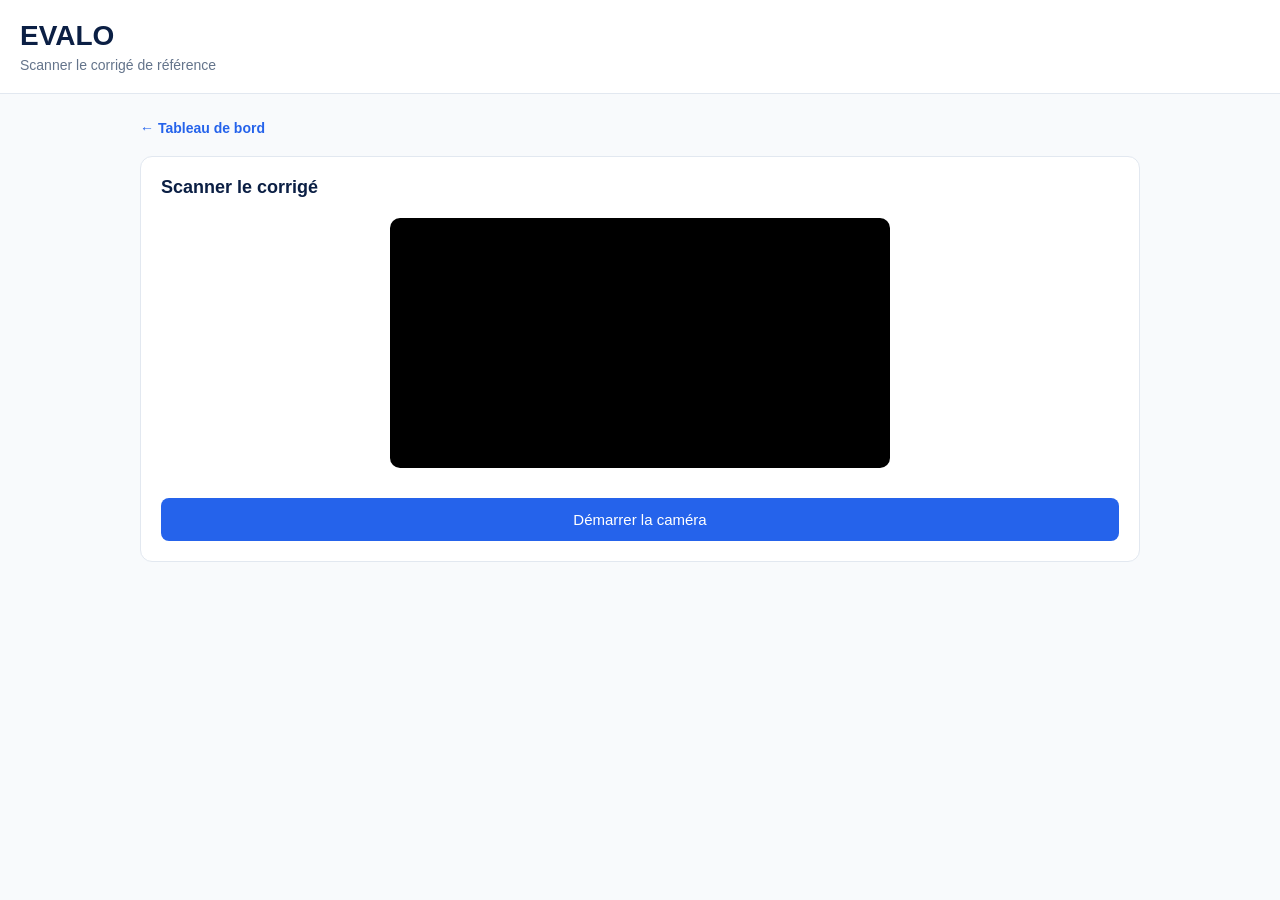
==== pages/corriger-copie.html @ b85eeeb0 "integration 1 partie" ====
<!DOCTYPE html>
<html lang="fr">
<head>
    <meta charset="UTF-8">
    <meta name="viewport" content="width=device-width, initial-scale=1.0">

    <title>Scanner le corrigé - Evalo</title>

    <link rel="stylesheet" href="../css/style.css">
    <script src="../js/scanner.js" defer></script>
</head>

<body>

    <header class="header">
        <h1>EVALO</h1>
        <p>Scanner le corrigé de référence</p>
    </header>

    <main class="container">

        <a href="../index.html" class="back-link">
            ← Tableau de bord
        </a>

        <section class="form-section">

            <h2>Scanner le corrigé</h2>

            <video id="camera" autoplay playsinline></video>

            <button type="button" id="demarrer-camera" class="btn-primary">
                Démarrer la caméra
            </button>

            <button type="button" id="capturer" class="btn-primary" hidden>
                Capturer la feuille
            </button>

            <canvas id="capture" hidden></canvas>

            <p id="message-camera"></p>

        </section>

    </main>

</body>
</html>
---- css/style.css ----
/* =================================
   1. VARIABLES GLOBALES
================================= */

:root {

    /* Couleurs principales */
    --primary-color: #0B1F44;
    --secondary-color: #2563EB;
    --accent-color: #EF4444;

    /* Arrière-plans */
    --background-color: #F8FAFC;
    --card-background: #FFFFFF;
    --secondary-background: #E2E8F0;

    /* Textes */
    --text-primary: #0B1F44;
    --text-secondary: #64748B;

    /* Bordures */
    --border-color: #E2E8F0;

    /* Arrondis */
    --border-radius: 12px;
}


/* =================================
   2. RESET CSS
================================= */

* {
    margin: 0;
    padding: 0;
    box-sizing: border-box;
}


/* =================================
   3. STYLES GÉNÉRAUX
================================= */

body {
    font-family: Arial, sans-serif;
    background-color: var(--background-color);
    color: var(--text-primary);
}


/* =================================
   4. HEADER
================================= */

.header {
    background-color: var(--card-background);
    padding: 20px;
    border-bottom: 1px solid var(--border-color);
}

.header h1 {
    font-size: 28px;
    color: var(--primary-color);
}

.header h1 span {
    color: var(--secondary-color);
}

.header p {
    color: var(--text-secondary);
    font-size: 14px;
    margin-top: 5px;
}


/* =================================
   5. CONTENU PRINCIPAL
================================= */

.container {
    width: 92%;
    max-width: 1000px;
    margin: 25px auto;
}


/* =================================
   6. BIENVENUE
================================= */

.welcome {
    margin-bottom: 25px;
}

.welcome h2 {
    font-size: 21px;
}

.welcome p {
    color: var(--text-secondary);
    margin-top: 8px;
    font-size: 14px;
}


/* =================================
   7. STATISTIQUES
================================= */

.statistics {
    display: grid;
    grid-template-columns: repeat(2, 1fr);
    gap: 12px;
    margin-bottom: 35px;
}

.stat-card {
    background-color: var(--card-background);
    padding: 18px;
    border: 1px solid var(--border-color);
    border-radius: var(--border-radius);
}

.stat-card p {
    font-size: 13px;
    color: var(--text-secondary);
}

.stat-card h3 {
    font-size: 27px;
    margin-top: 12px;
    color: var(--primary-color);
}


/* =================================
   8. MENU PRINCIPAL
================================= */

.menu h2 {
    font-size: 19px;
    margin-bottom: 15px;
}

.menu-list {
    display: flex;
    flex-direction: column;
    gap: 12px;
}

.menu-card {
    display: flex;
    align-items: center;
    gap: 15px;

    padding: 18px;
    background-color: var(--card-background);

    border: 1px solid var(--border-color);
    border-radius: var(--border-radius);

    text-decoration: none;
    color: var(--text-primary);

    transition: 0.2s;
}

.menu-card:hover {
    border-color: var(--secondary-color);
}

.menu-icon {
    width: 45px;
    height: 45px;

    display: flex;
    align-items: center;
    justify-content: center;

    background-color: var(--secondary-background);
    border-radius: 10px;

    font-size: 22px;
}

.menu-card h3 {
    font-size: 15px;
}

.menu-card p {
    color: var(--text-secondary);
    font-size: 13px;
    margin-top: 6px;
}


/* =================================
   9. RESPONSIVE DESIGN
================================= */

/* Tablettes et ordinateurs */

@media (min-width: 768px) {

    .statistics {
        grid-template-columns: repeat(3, 1fr);
    }

    .menu-list {
        display: grid;
        grid-template-columns: repeat(2, 1fr);
    }

}



/* =================================
   FORMULAIRE DES ÉLÈVES
================================= */
/* Bouton retour */
.back-link {
    display: inline-block;
    color: var(--secondary-color);
    text-decoration: none;
    font-size: 14px;
    margin-bottom: 20px;
    font-weight: bold;
}


.form-section,
.student-section {
    background-color: var(--card-background);
    padding: 20px;
    border: 1px solid var(--border-color);
    border-radius: var(--border-radius);
    margin-bottom: 25px;
}

.form-section h2,
.student-section h2 {
    font-size: 18px;
    margin-bottom: 20px;
}

.form-group {
    margin-bottom: 15px;
}

.form-group label {
    display: block;
    font-size: 14px;
    margin-bottom: 8px;
}

.form-group input {
    width: 100%;
    padding: 12px;
    border: 1px solid var(--border-color);
    border-radius: 8px;
    outline: none;
    font-size: 14px;
}

.form-group input:focus {
    border-color: var(--secondary-color);
}

/* Bouton principal */

.btn-primary {
    width: 100%;
    padding: 13px;
    background-color: var(--secondary-color);
    color: white;
    border: none;
    border-radius: 8px;
    font-size: 15px;
    cursor: pointer;
}

.table-container {
    width: 100%;
    overflow-x: auto;
    margin-top: 20px;
}

table {
    width: 100%;
    border-collapse: collapse;
    background: var(--card-background);
}

th, td {
    padding: 14px;
    text-align: left;
    border-bottom: 1px solid var(--border-color);
    white-space: nowrap;
}

th {
    background: var(--primary-color);
    color: white;
}

td {
    color: var(--text-primary);
}



.student-card {
    background: var(--card-background);
    padding: 18px;
    margin-bottom: 15px;
    border: 1px solid var(--border-color);
    border-radius: var(--border-radius);
}

.student-card h3 {
    color: var(--primary-color);
    margin-bottom: 10px;
}

.student-card p {
    color: var(--text-secondary);
    margin-bottom: 5px;
}



.bareme-item {
    display: flex;
    justify-content: space-between;
    align-items: center;
    gap: 15px;
    padding: 10px;
    margin-bottom: 8px;
    background: var(--card-background);
    border: 1px solid var(--border-color);
    border-radius: var(--border-radius);
}

.bareme-item input {
    width: 80px;
}

.total-points {
    margin: 20px 0;
    padding: 15px;
    background: var(--secondary-background);
    border-radius: var(--border-radius);
    font-size: 18px;
}

#message-examen {
    color: green;
    margin-top: 15px;
}


/* Feuille OMR */

.omr-sheet {
    width: 297mm;
    min-height: 210mm;
    padding: 15mm;
    margin: 20px auto;
    background: white;
    color: #0B1F44;
    position: relative;
    box-sizing: border-box;
}

.omr-header {
    text-align: center;
    border-bottom: 2px solid #0B1F44;
    padding-bottom: 10px;
}

.omr-header h1 {
    margin: 0;
    font-size: 25px;
}

.omr-content {
    display: grid;
    grid-template-columns: 1fr 1.5fr;
    gap: 35px;
    margin-top: 20px;
}

.omr-content h2 {
    font-size: 15px;
}

#grille-matricule,
#grille-reponses {
    margin-top: 15px;
}

.ligne-matricule,
.ligne-reponse {
    display: flex;
    align-items: center;
    justify-content: space-between;
    padding: 5px;
    border-bottom: 1px solid #ddd;
}

.ligne-matricule {
    justify-content: flex-start;
    gap: 15px;
}

.ligne-matricule span:first-child,
.ligne-reponse > span {
    width: 25px;
    font-weight: bold;
}

.ligne-matricule .bulle {
    margin-left: 17px;
}

.choix {
    display: flex;
    gap: 35px;
}

.choix div {
    display: flex;
    align-items: center;
    gap: 8px;
}

.bulle {
    width: 15px;
    height: 15px;
    border: 1.5px solid black;
    border-radius: 50%;
    display: inline-block;
}

.omr-sheet footer {
    margin-top: 20px;
    text-align: center;
    font-size: 11px;
}

.repere {
    position: absolute;
    width: 8px;
    height: 8px;
    background: black;
}

.repere-1 { top: 5mm; left: 5mm; }
.repere-2 { top: 5mm; right: 5mm; }
.repere-3 { bottom: 5mm; left: 5mm; }
.repere-4 { bottom: 5mm; right: 5mm; }

@media print {
    @page {
        size: A4 landscape;
        margin: 0;
    }

    body {
        margin: 0;
        background: white;
    }

    .omr-sheet {
        margin: 0;
        width: 297mm;
        height: 210mm;
    }

    .no-print {
        display: none;
    }
}


#generer-feuille {
    display: inline-block;
    margin-top: 15px;
    padding: 12px 20px;
    background: var(--secondary-color);
    color: white;
    text-decoration: none;
    border-radius: 8px;
    font-weight: bold;
}

#generer-feuille:hover {
    opacity: 0.85;
}


#camera {
    width: 100%;
    max-width: 500px;
    display: block;
    margin: 20px auto;
    border-radius: 10px;
    background: black;
}

#demarrer-camera,
#capturer {
    margin-top: 10px;
}
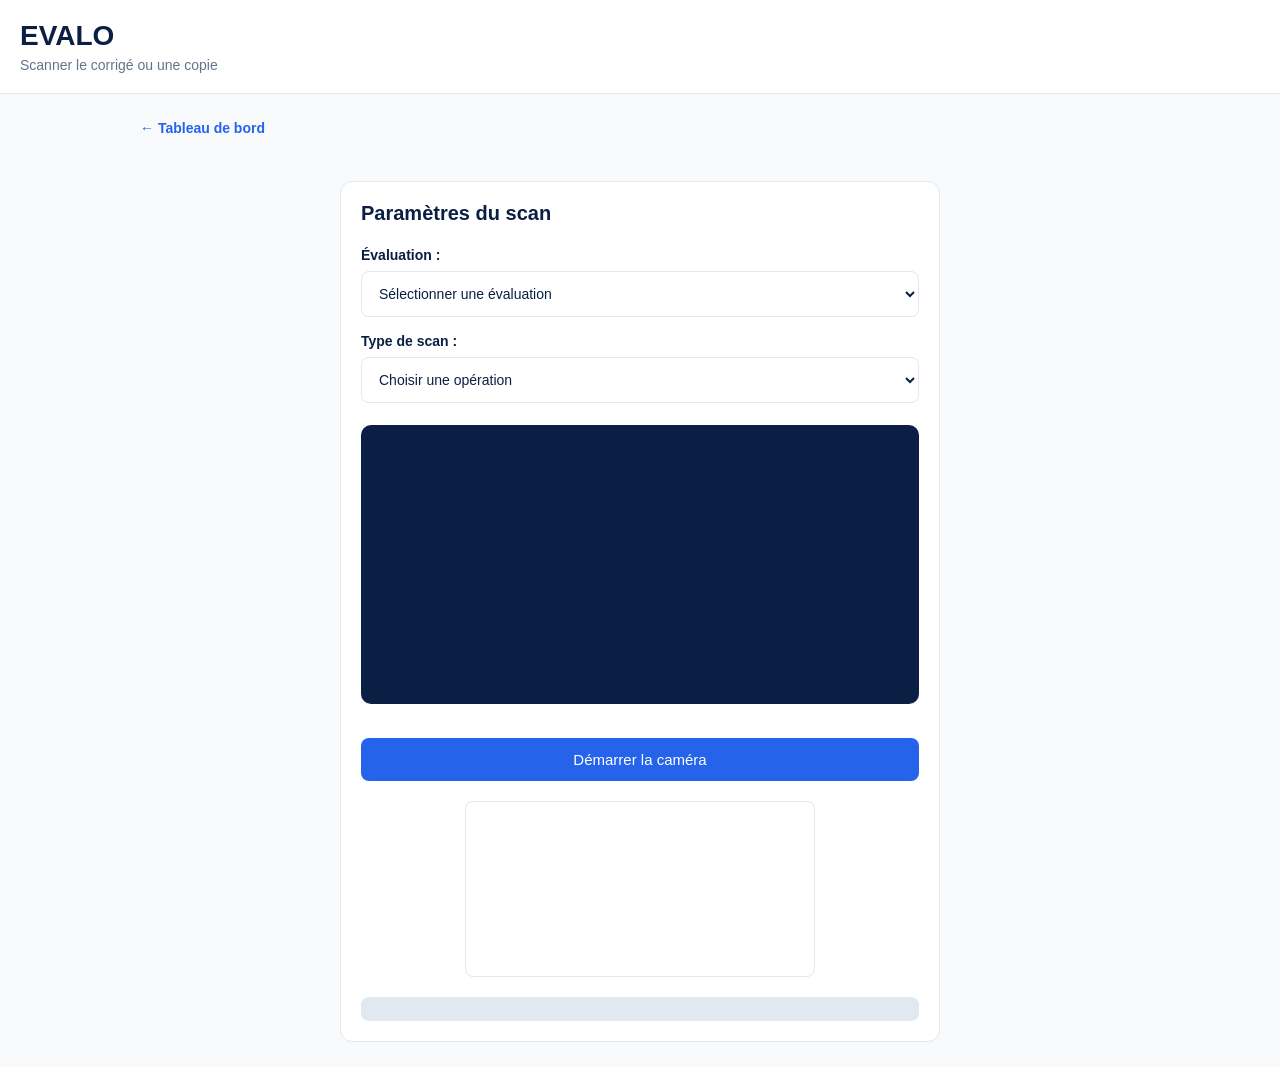
==== commit 2a84de21: "intégration scanner copie corrigée" ====
--- a/pages/corriger-copie.html
+++ b/pages/corriger-copie.html
@@ -1,12 +1,15 @@
+
 <!DOCTYPE html>
 <html lang="fr">
 <head>
     <meta charset="UTF-8">
     <meta name="viewport" content="width=device-width, initial-scale=1.0">
 
-    <title>Scanner le corrigé - Evalo</title>
+    <title>Scanner - Evalo</title>
 
     <link rel="stylesheet" href="../css/style.css">
+
+    <script async src="https://docs.opencv.org/4.x/opencv.js"></script>
     <script src="../js/scanner.js" defer></script>
 </head>
 
@@ -14,7 +17,7 @@
 
     <header class="header">
         <h1>EVALO</h1>
-        <p>Scanner le corrigé de référence</p>
+        <p>Scanner le corrigé ou une copie</p>
     </header>
 
     <main class="container">
@@ -25,7 +28,19 @@
 
         <section class="form-section">
 
-            <h2>Scanner le corrigé</h2>
+            <h2>Paramètres du scan</h2>
+
+            <label for="selection-examen">Évaluation :</label>
+            <select id="selection-examen">
+                <option value="">Sélectionner une évaluation</option>
+            </select>
+
+            <label for="type-scan">Type de scan :</label>
+            <select id="type-scan">
+                <option value="">Choisir une opération</option>
+                <option value="corrige">Corrigé officiel</option>
+                <option value="eleve">Copie d'un élève</option>
+            </select>
 
             <video id="camera" autoplay playsinline></video>
 
@@ -47,3 +62,4 @@
 
 </body>
 </html>
+
--- a/css/style.css
+++ b/css/style.css
@@ -361,108 +361,192 @@
 }
 
 
-/* Feuille OMR */
-
-.omr-sheet {
+/* PAGE A4 CONTENANT DEUX FEUILLES A5 */
+
+.omr-page {
     width: 297mm;
     min-height: 210mm;
-    padding: 15mm;
     margin: 20px auto;
+    display: grid;
+    grid-template-columns: 1fr 1fr;
+    background: white;
+}
+
+
+/* FEUILLE A5 */
+
+.omr-sheet {
+    width: 148.5mm;
+    height: 210mm;
+    padding: 12mm 8mm;
+    position: relative;
     background: white;
     color: #0B1F44;
-    position: relative;
-    box-sizing: border-box;
-}
+    border-right: 1px dashed #999;
+    overflow: hidden;
+}
+
+
+/* HEADER */
 
 .omr-header {
     text-align: center;
     border-bottom: 2px solid #0B1F44;
-    padding-bottom: 10px;
+    padding-bottom: 6px;
 }
 
 .omr-header h1 {
-    margin: 0;
-    font-size: 25px;
-}
+    font-size: 20px;
+}
+
+.omr-header p {
+    font-size: 10px;
+}
+
+
+/* IDENTIFICATION */
+
+.identification {
+    margin-top: 12px;
+    font-size: 10px;
+    line-height: 2.5;
+}
+
+
+/* GRILLES */
 
 .omr-content {
     display: grid;
-    grid-template-columns: 1fr 1.5fr;
-    gap: 35px;
+    grid-template-columns: 1fr 1fr;
+    gap: 50px;
     margin-top: 20px;
 }
 
 .omr-content h2 {
-    font-size: 15px;
-}
-
-#grille-matricule,
-#grille-reponses {
-    margin-top: 15px;
-}
-
-.ligne-matricule,
+    font-size: 11px;
+    margin-bottom: 5px;
+}
+
+.omr-content p {
+    font-size: 8px;
+    margin-bottom: 8px;
+}
+
+
+/* MATRICULE */
+
+.ligne-matricule {
+    display: flex;
+    align-items: center;
+    justify-content: space-between;
+    padding: 3px 0;
+    border-bottom: 1px solid #ddd;
+}
+
+.ligne-matricule span:first-child {
+    width: 12px;
+    font-size: 10px;
+    font-weight: bold;
+}
+
+.ligne-matricule .bulle {
+    margin: 0;
+}
+
+
+/* RÉPONSES */
+
 .ligne-reponse {
     display: flex;
     align-items: center;
-    justify-content: space-between;
-    padding: 5px;
+    gap: 5px;
+    padding: 3px 0;
     border-bottom: 1px solid #ddd;
 }
 
-.ligne-matricule {
-    justify-content: flex-start;
-    gap: 15px;
-}
-
-.ligne-matricule span:first-child,
 .ligne-reponse > span {
-    width: 25px;
+    width: 20px;
+    font-size: 10px;
     font-weight: bold;
-}
-
-.ligne-matricule .bulle {
-    margin-left: 17px;
 }
 
 .choix {
     display: flex;
-    gap: 35px;
+    gap: 8px;
 }
 
 .choix div {
     display: flex;
     align-items: center;
-    gap: 8px;
-}
+    gap: 3px;
+}
+
+.choix small {
+    font-size: 9px;
+}
+
+
+/* BULLES */
 
 .bulle {
-    width: 15px;
-    height: 15px;
-    border: 1.5px solid black;
+    width: 4mm;
+    height: 4mm;
+    border: 1px solid black;
     border-radius: 50%;
     display: inline-block;
-}
-
-.omr-sheet footer {
-    margin-top: 20px;
-    text-align: center;
-    font-size: 11px;
-}
+    flex-shrink: 0;
+}
+
+
+/* REPÈRES */
 
 .repere {
     position: absolute;
-    width: 8px;
-    height: 8px;
+    width: 6px;
+    height: 6px;
     background: black;
 }
 
-.repere-1 { top: 5mm; left: 5mm; }
-.repere-2 { top: 5mm; right: 5mm; }
-.repere-3 { bottom: 5mm; left: 5mm; }
-.repere-4 { bottom: 5mm; right: 5mm; }
+.repere-1 {
+    top: 5mm;
+    left: 5mm;
+}
+
+.repere-2 {
+    top: 5mm;
+    right: 5mm;
+}
+
+.repere-3 {
+    bottom: 5mm;
+    left: 5mm;
+}
+
+.repere-4 {
+    bottom: 5mm;
+    right: 5mm;
+}
+
+
+/* FOOTER */
+
+.omr-sheet footer {
+    margin-top: 15px;
+    text-align: center;
+    font-size: 8px;
+}
+
+
+/* IMPRESSION */
 
 @media print {
+      .repere {
+        display: block !important;
+        background-color: black !important;
+        -webkit-print-color-adjust: exact;
+        print-color-adjust: exact;
+    }
+
     @page {
         size: A4 landscape;
         margin: 0;
@@ -473,32 +557,24 @@
         background: white;
     }
 
-    .omr-sheet {
-        margin: 0;
+    .omr-page {
         width: 297mm;
         height: 210mm;
+        margin: 0;
+    }
+
+    .omr-sheet {
+        width: 148.5mm;
+        height: 210mm;
+        margin: 0;
+        border-right: 1px dashed #999;
     }
 
     .no-print {
-        display: none;
-    }
-}
-
-
-#generer-feuille {
-    display: inline-block;
-    margin-top: 15px;
-    padding: 12px 20px;
-    background: var(--secondary-color);
-    color: white;
-    text-decoration: none;
-    border-radius: 8px;
-    font-weight: bold;
-}
-
-#generer-feuille:hover {
-    opacity: 0.85;
-}
+        display: none !important;
+    }
+}
+
 
 
 #camera {
@@ -515,3 +591,123 @@
     margin-top: 10px;
 }
 
+
+#generer-feuille {
+    display: block;
+    width: fit-content;
+    margin: 20px auto;
+    padding: 12px 20px;
+    background: #0B1F44;
+    color: white;
+    text-decoration: none;
+    text-align: center;
+    border-radius: 8px;
+    font-weight: bold;
+    cursor: pointer;
+}
+
+#generer-feuille:hover {
+    background: #16366b;
+}
+
+
+/* =================================
+   PAGE SCANNER - EVALO
+================================= */
+
+.form-section {
+    max-width: 600px;
+    margin: 25px auto;
+}
+
+/* Titres */
+.form-section h2 {
+    font-size: 20px;
+    margin-bottom: 22px;
+    color: var(--primary-color);
+}
+
+/* Champs de sélection */
+.form-section label {
+    display: block;
+    font-size: 14px;
+    font-weight: bold;
+    margin: 16px 0 8px;
+}
+
+.form-section select {
+    display: block;
+    width: 100%;
+    padding: 13px;
+    border: 1px solid var(--border-color);
+    border-radius: 8px;
+    background: white;
+    color: var(--text-primary);
+    font-size: 14px;
+    outline: none;
+}
+
+.form-section select:focus {
+    border-color: var(--secondary-color);
+}
+
+/* Zone caméra */
+#camera {
+    width: 100%;
+    max-width: 100%;
+    min-height: 220px;
+    max-height: 400px;
+    object-fit: cover;
+    display: block;
+    margin: 22px auto;
+    border-radius: 10px;
+    background: #0B1F44;
+}
+
+/* Boutons */
+#demarrer-camera,
+#capturer {
+    width: 100%;
+    margin-top: 12px;
+}
+
+/* Message du scanner */
+#message-camera {
+    margin-top: 18px;
+    padding: 12px;
+    border-radius: 8px;
+    background: var(--secondary-background);
+    color: var(--primary-color);
+    font-size: 14px;
+    line-height: 1.5;
+    text-align: center;
+}
+
+/* Résultat de la capture */
+#capture {
+    display: block;
+    width: 100%;
+    max-width: 350px;
+    height: auto;
+    margin: 20px auto;
+    border: 1px solid var(--border-color);
+    border-radius: 8px;
+}
+
+/* Adaptation mobile */
+@media (max-width: 480px) {
+
+    .form-section {
+        padding: 16px;
+    }
+
+    .form-section h2 {
+        font-size: 18px;
+    }
+
+    #camera {
+        min-height: 200px;
+    }
+
+}
+
